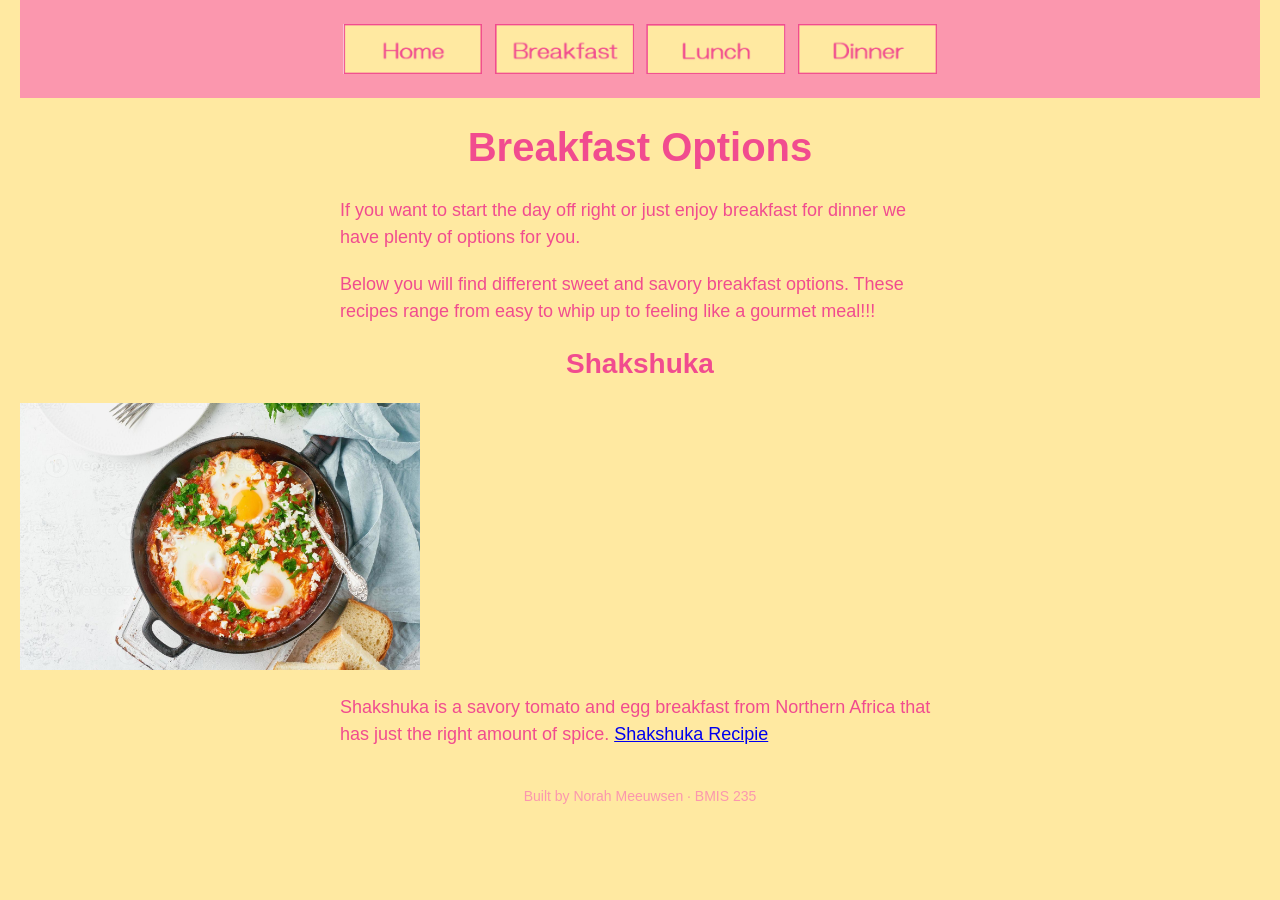
==== breakfast.html @ 6f4c9ad7 "add link reference inside p" ====
<!DOCTYPE html>
<!--
  Author: YOUR NAME
  GU username: YOUR-GU-USERNAME
  Course: BMIS 235 - HTML-3
-->
<html lang="en">
<head>
<meta charset="utf-8">
<meta name="author" content="YOUR NAME">
<title>Breakfast</title>

<!-- this one line connects the page to the stylesheet -->
<link rel="stylesheet" href="styles.css">
</head>
<body>

<!-- ===== MENU ============================================================
     The menu is four links. Each link wraps an image instead of words.
     Build it once on this page, check that every link works,
     then copy the whole <nav> block and paste it over the menu on the
     other three pages, so every page has the exact same menu.
     ===================================================================== -->
<nav>
    <a href="index.html"><img src="img/home.png" alt="Home"></a>
    <a href="breakfast.html"><img src="img/breakfast.png" alt="Breakfast"></a>
    <a href="lunch.html"><img src="img/lunch.png" alt="Lunch"></a>
    <a href="dinner.html"><img src="img/dinner.png" alt="Dinner"></a>
</nav>

<h1>Breakfast Options</h1>
<p>If you want to start the day off right or just enjoy breakfast for dinner we have plenty of options for you.</p>
<p> Below you will find different sweet and savory breakfast options. These recipes range from easy to whip up to feeling like a gourmet meal!!!</p>


<h2> Shakshuka</h2>

<img src= "img/shakshuka.png" alt="Image of shakshuka dish" width= 400px>
 <p> Shakshuka is a savory tomato and egg breakfast from Northern Africa that has just the right amount of spice. <a href="https://www.loveandlemons.com/shakshuka-recipe/">Shakshuka Recipie</a>
</p>  




  
<!-- Footer: fill in your name -->
<footer>Built by Norah Meeuwsen &middot; BMIS 235</footer>

</body>
</html>
---- styles.css ----
/* =====================================================================
   styles.css  ·  YOUR BRAND
   ---------------------------------------------------------------------
   This one file is your brand guide. Every page that links to it gets
   the same font, the same colors and the same spacing.
   Change a color here once, and every page changes.

   Use the same font and colors you picked for your Excel menu images,
   so the menu and the pages look like one brand.
   ===================================================================== */

body {
    font-family: "HGMaruGothicMPRO", "HG丸ゴシックM-PRO", sans-serif;
    background-color: #ffe9a1;
    color: #f14c8f;
    margin: 0;
    padding: 0 20px 40px 20px;
}

/* the menu at the top of every page */
nav {
    background-color: #fb97ae;
    padding: 20px;
    text-align: center;
}

/* every image inside the menu is forced to the same height.
   If your images still look different sizes, their WIDTHS are
   different: go back to Excel and make every cell the same size. */
nav img {
    height: 50px;
    margin: 4px;
    vertical-align: middle;
}

/* no underline or border around the image links */
nav a {
    text-decoration: none;
}

h1 {
    color: #f14c8f;
    text-align: center;
    font-size: 40px;
}
h2 {
    color: #f14c8f;
    text-align: center;
    font-size: 28px;
}
p {
    max-width: 600px;
    margin: 20px auto;
    font-size: 18px;
    line-height: 1.5;
}

footer {
    text-align: center;
    font-size: 14px;
    color: #fb97ae;
    margin-top: 40px;
}
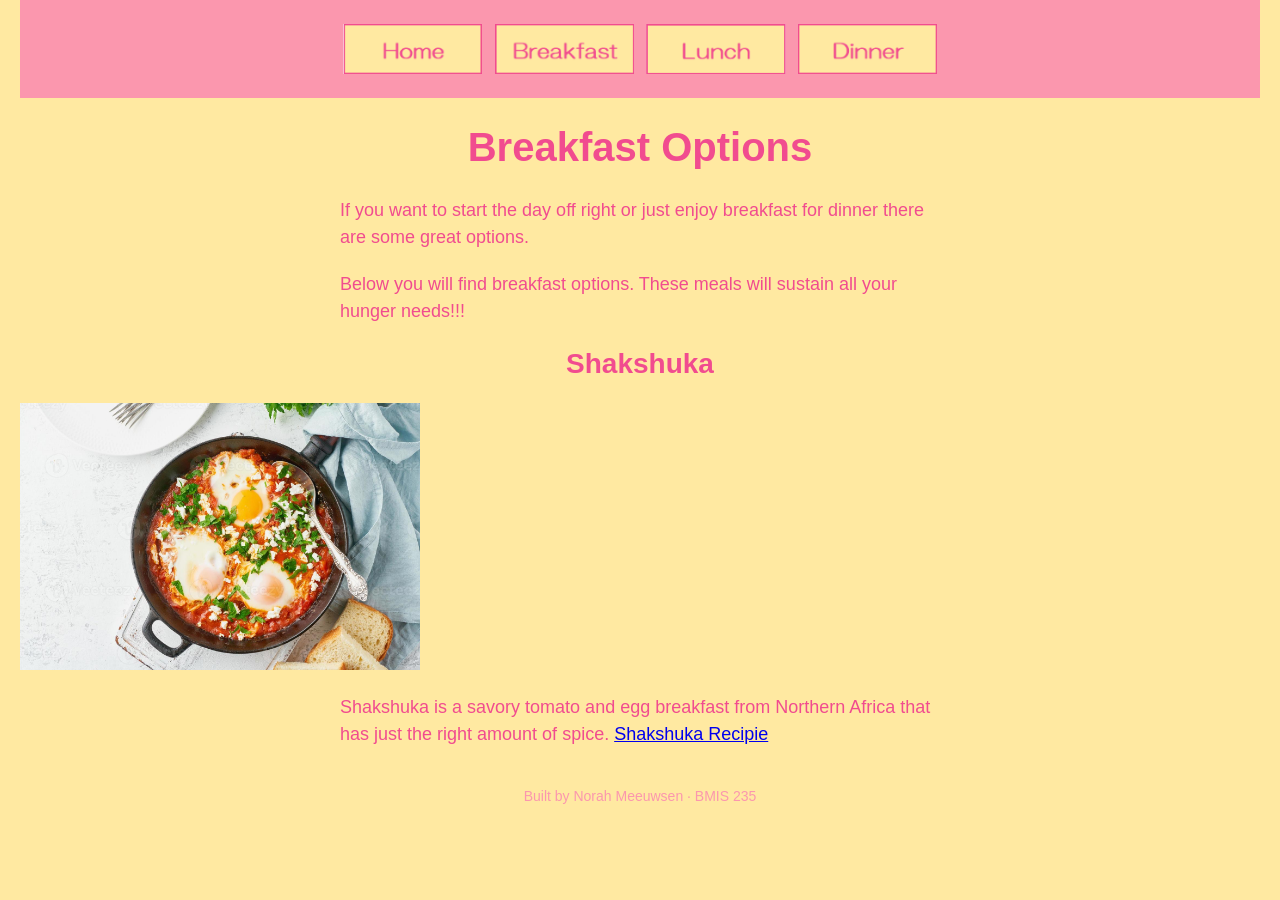
==== commit efd39c94: "change breakfast paragraph" ====
--- a/breakfast.html
+++ b/breakfast.html
@@ -29,13 +29,13 @@
 </nav>
 
 <h1>Breakfast Options</h1>
-<p>If you want to start the day off right or just enjoy breakfast for dinner we have plenty of options for you.</p>
-<p> Below you will find different sweet and savory breakfast options. These recipes range from easy to whip up to feeling like a gourmet meal!!!</p>
+<p>If you want to start the day off right or just enjoy breakfast for dinner there are some great options.</p>
+<p> Below you will find breakfast options. These meals will sustain all your hunger needs!!!</p>
 
 
 <h2> Shakshuka</h2>
 
-<img src= "img/shakshuka.png" alt="Image of shakshuka dish" width= 400px>
+<img src= "img/shakshuka.png" alt="Image of shakshuka dish" width= 400px margin= 0 auto>
  <p> Shakshuka is a savory tomato and egg breakfast from Northern Africa that has just the right amount of spice. <a href="https://www.loveandlemons.com/shakshuka-recipe/">Shakshuka Recipie</a>
 </p>  
 
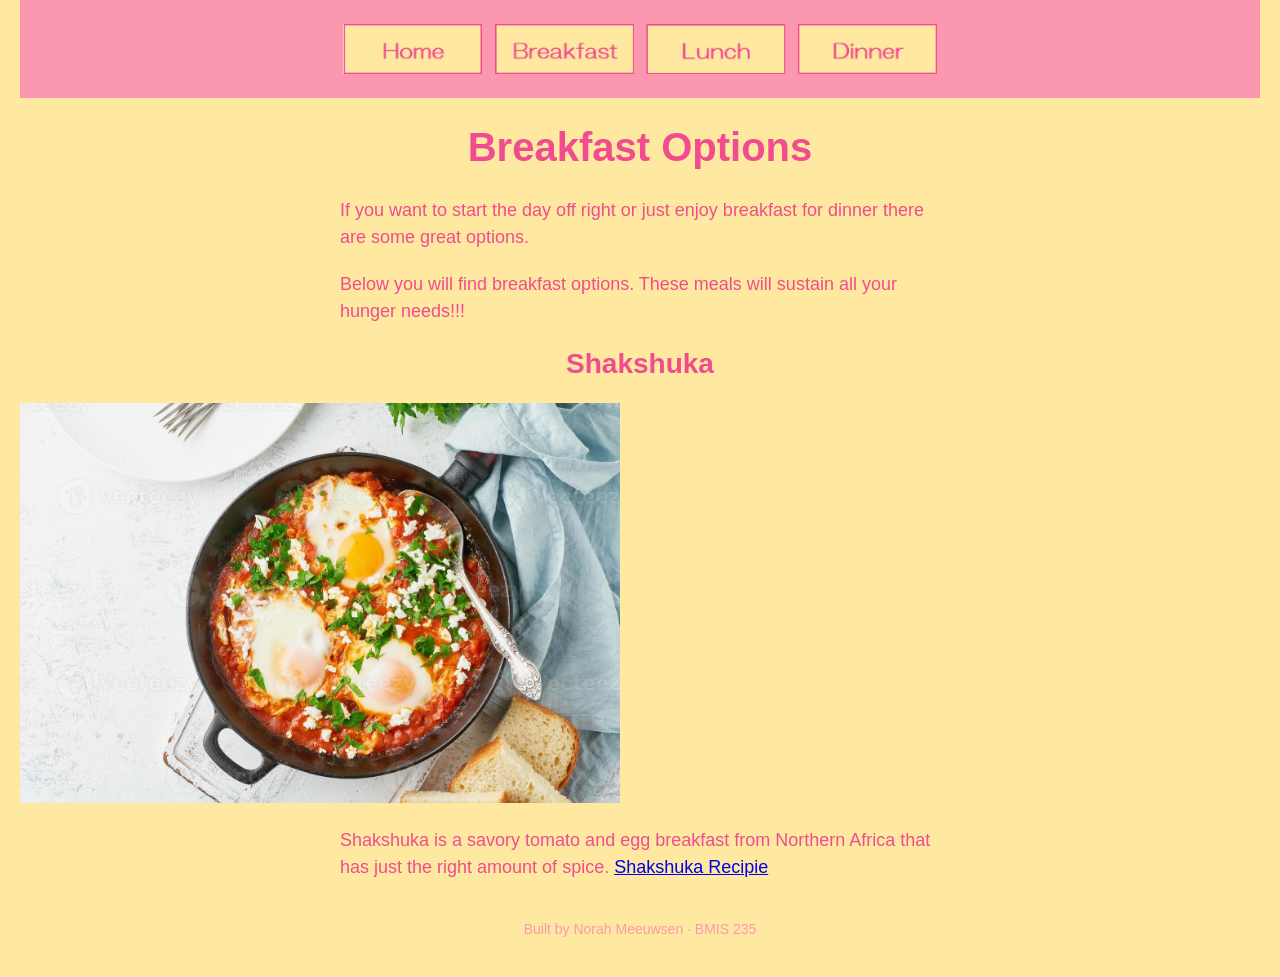
==== commit 687c5511: "change image size" ====
--- a/breakfast.html
+++ b/breakfast.html
@@ -35,7 +35,7 @@
 
 <h2> Shakshuka</h2>
 
-<img src= "img/shakshuka.png" alt="Image of shakshuka dish" width= 400px margin= 0 auto>
+<img src= "img/shakshuka.png" alt="Image of shakshuka dish" width= 600px margin= 0 >
  <p> Shakshuka is a savory tomato and egg breakfast from Northern Africa that has just the right amount of spice. <a href="https://www.loveandlemons.com/shakshuka-recipe/">Shakshuka Recipie</a>
 </p>  
 
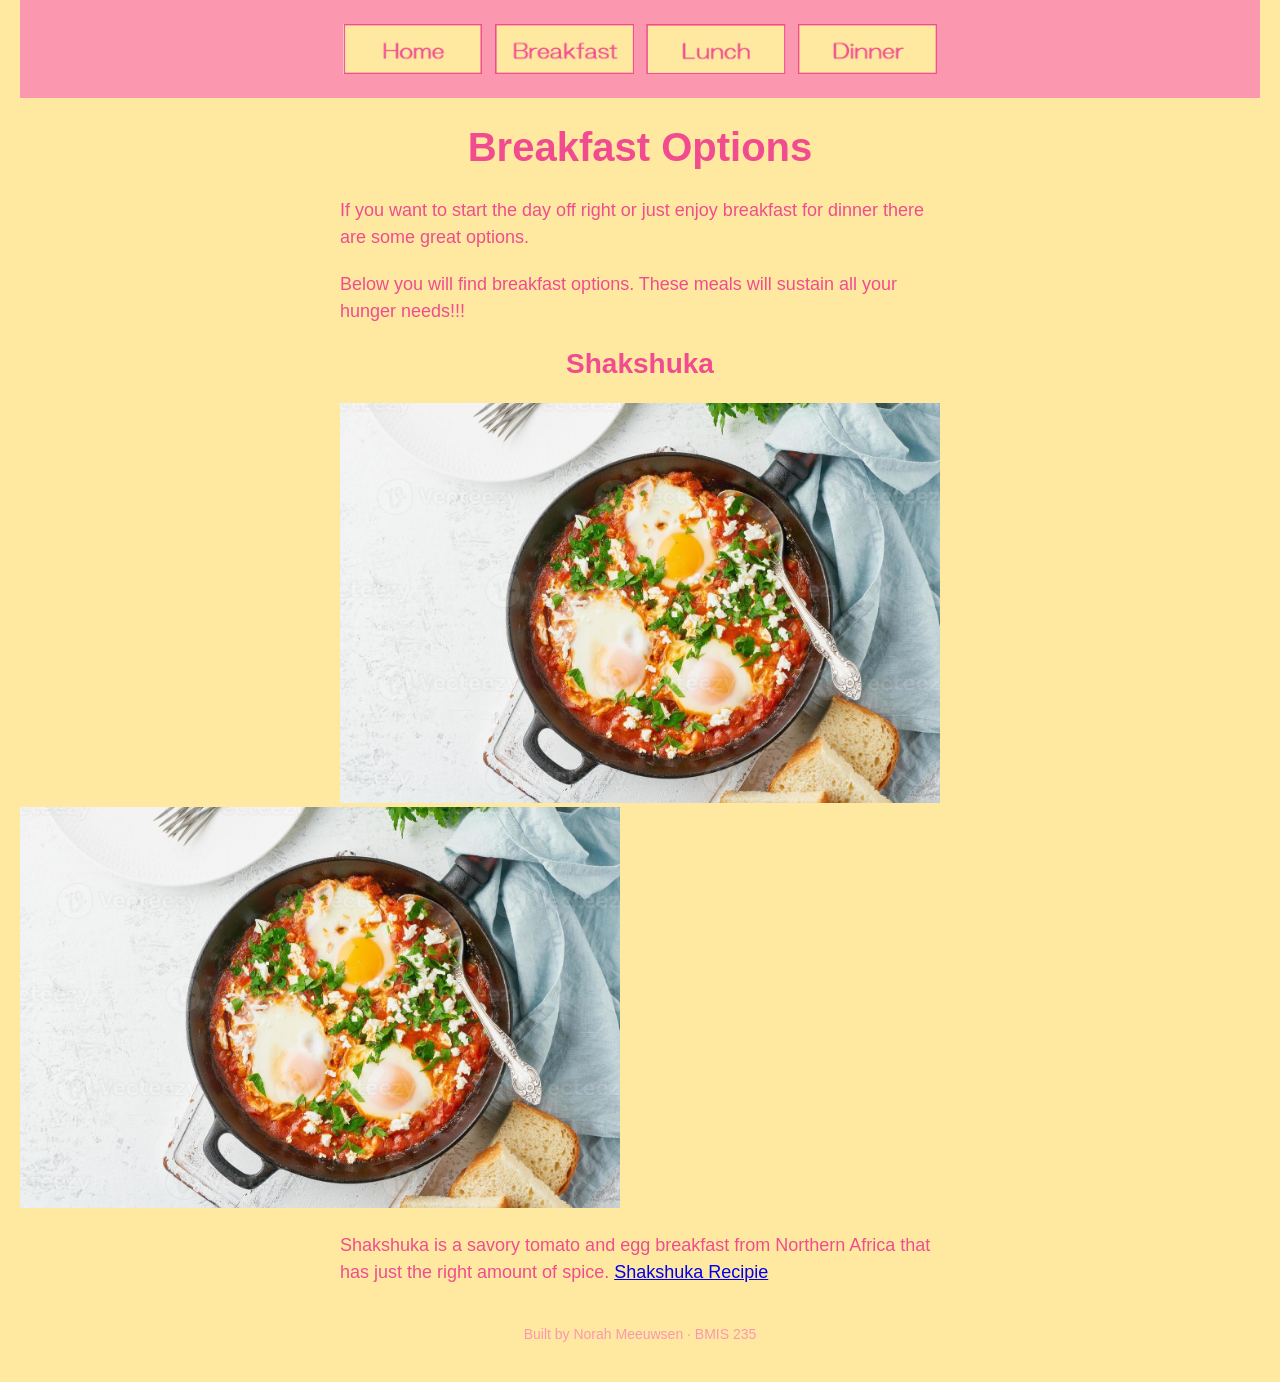
==== commit 043eed7c: "with help of claude center image" ====
--- a/breakfast.html
+++ b/breakfast.html
@@ -34,7 +34,9 @@
 
 
 <h2> Shakshuka</h2>
-
+<div style="text-align: center;">
+  <img src="img/shakshuka.png" alt="Image of shakshuka dish" width="600">
+</div>
 <img src= "img/shakshuka.png" alt="Image of shakshuka dish" width= 600px margin= 0 >
  <p> Shakshuka is a savory tomato and egg breakfast from Northern Africa that has just the right amount of spice. <a href="https://www.loveandlemons.com/shakshuka-recipe/">Shakshuka Recipie</a>
 </p>  
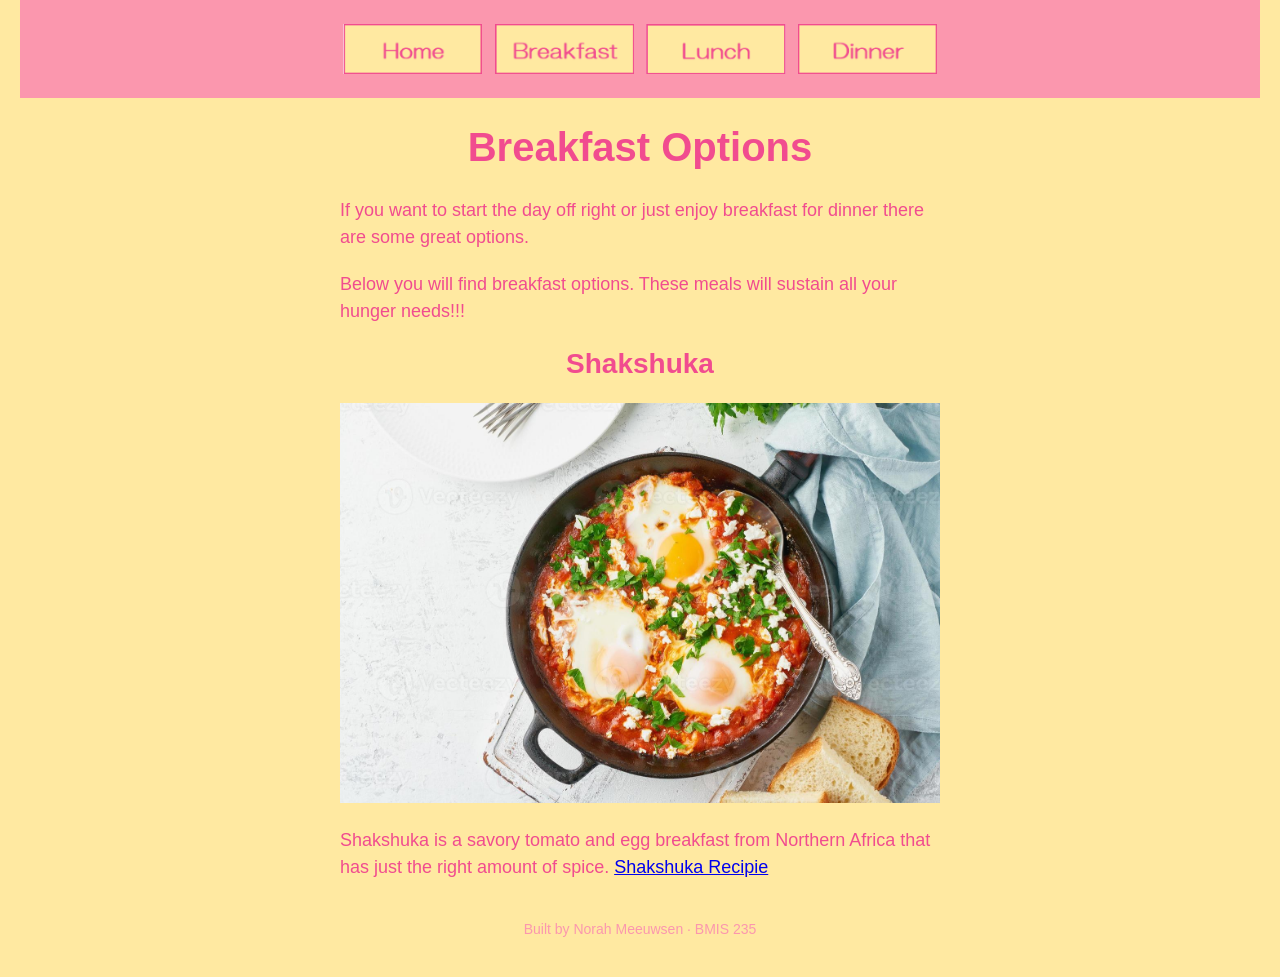
==== commit 0d5d2932: "Update breakfast.html" ====
--- a/breakfast.html
+++ b/breakfast.html
@@ -37,7 +37,6 @@
 <div style="text-align: center;">
   <img src="img/shakshuka.png" alt="Image of shakshuka dish" width="600">
 </div>
-<img src= "img/shakshuka.png" alt="Image of shakshuka dish" width= 600px margin= 0 >
  <p> Shakshuka is a savory tomato and egg breakfast from Northern Africa that has just the right amount of spice. <a href="https://www.loveandlemons.com/shakshuka-recipe/">Shakshuka Recipie</a>
 </p>  
 
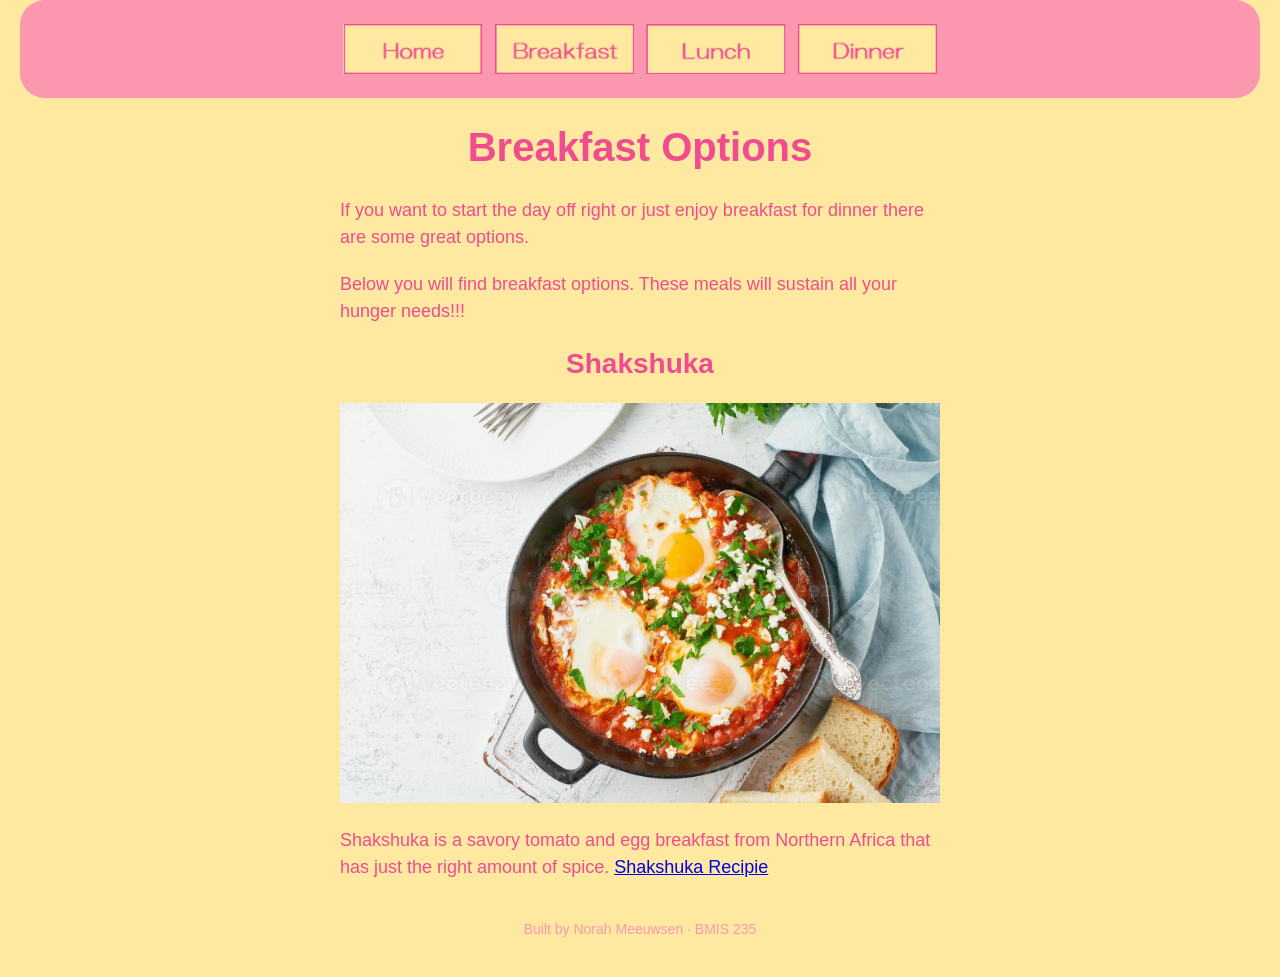
==== commit e5847c78: "fill in breakfast author information" ====
--- a/breakfast.html
+++ b/breakfast.html
@@ -1,13 +1,13 @@
 <!DOCTYPE html>
 <!--
-  Author: YOUR NAME
-  GU username: YOUR-GU-USERNAME
+  Author: Norah Meeuwsen
+  GU username: nmeeuwsen
   Course: BMIS 235 - HTML-3
 -->
 <html lang="en">
 <head>
 <meta charset="utf-8">
-<meta name="author" content="YOUR NAME">
+<meta name="Norah" content="Norah">
 <title>Breakfast</title>
 
 <!-- this one line connects the page to the stylesheet -->
--- a/styles.css
+++ b/styles.css
@@ -19,6 +19,7 @@
 
 /* the menu at the top of every page */
 nav {
+    border-radius: 25px;
     background-color: #fb97ae;
     padding: 20px;
     text-align: center;
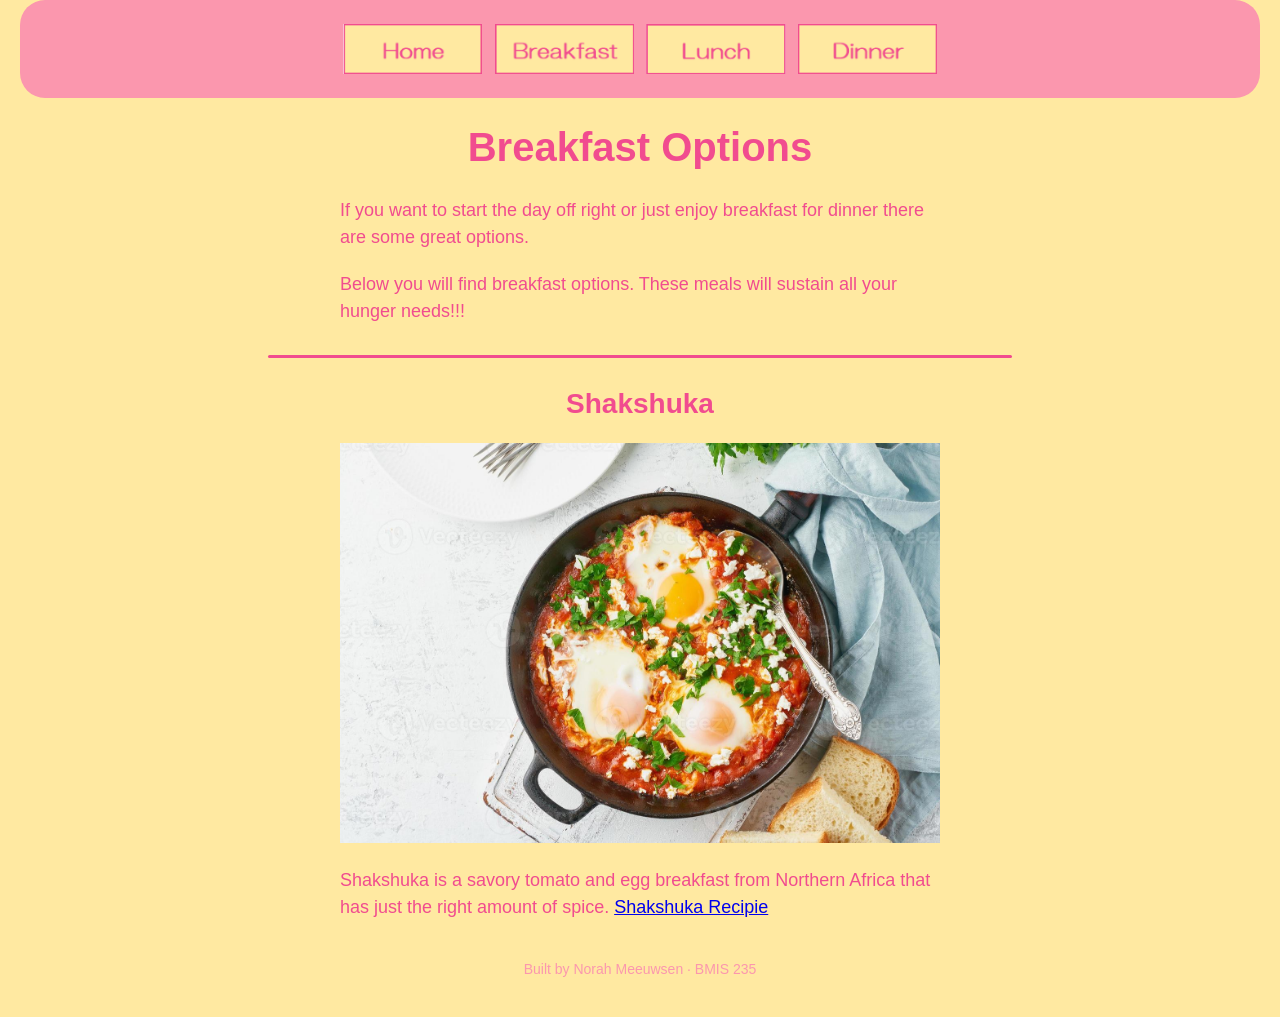
==== commit ef89eb2c: "add line break on breakfast" ====
--- a/breakfast.html
+++ b/breakfast.html
@@ -32,6 +32,7 @@
 <p>If you want to start the day off right or just enjoy breakfast for dinner there are some great options.</p>
 <p> Below you will find breakfast options. These meals will sustain all your hunger needs!!!</p>
 
+  <hr>
 
 <h2> Shakshuka</h2>
 <div style="text-align: center;">
--- a/styles.css
+++ b/styles.css
@@ -62,3 +62,12 @@
     color: #fb97ae;
     margin-top: 40px;
 }
+
+hr {
+  border: none;
+  height: 3px;
+  background-color: #f14c8f;
+  width: 60%;
+  margin: 30px auto;
+  border-radius: 2px;
+}
